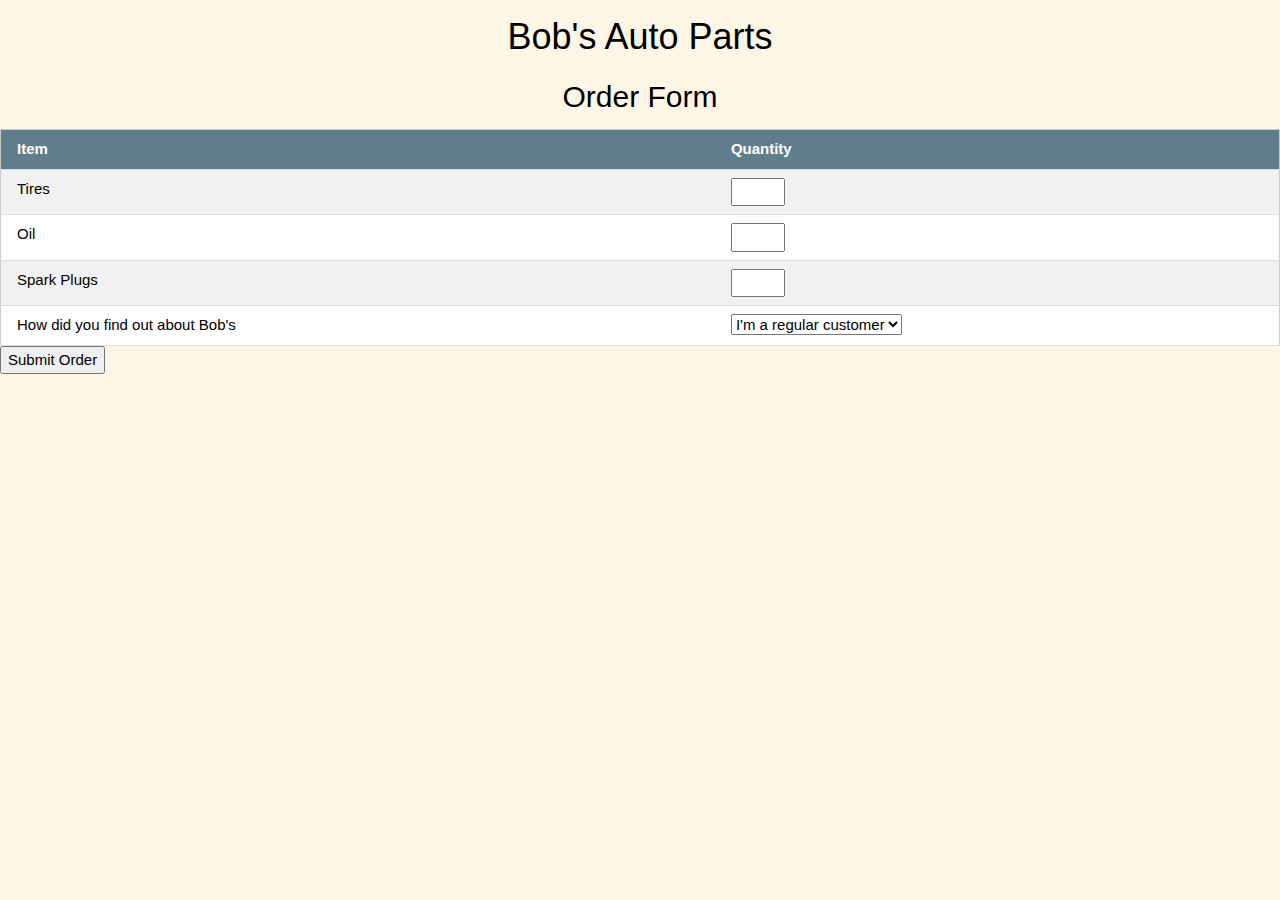
==== Chapter_1/BobsAutoParts/Orderform.html @ 2d13dea7 "stuff added" ====
<!DOCTYPE html>
<html lang="en">
<head>
    <meta charset="UTF-8">
    <meta name="viewport" content="width=device-width, initial-scale=1.0">
    <title>Bob;s Auto Parts - Order Form</title>
    <link rel="stylesheet" href="https://www.w3schools.com/w3css/4/w3.css">
</head>
<body class="w3-sand">
    <div class="w3-container w3-center">
        <h1>Bob's Auto Parts</h1>
        <h2>Order Form</h2>
    </div>
    <form action="ProcessOrder.php" method="post">
        <table class="w3-table w3-table-all">
            <tr class="w3-blue-gray">
                <th>Item</th>
                <th>Quantity</th>
            </tr>
            <tr>
                <td>Tires</td>
                <td>
                    <input type="text" name="oilqty" size="3" maxlength="3"/>
                </td>
            </tr>
            <tr>
                <td>Oil</td>
                <td>
                    <input type="text" name="tireqty" size="3" maxlength="3"/>
                </td>
            </tr>
            <tr>
                <td>Spark Plugs</td>
                <td>
                    <input type="text" name="sparkqty" size="3" maxlength="3"/>
                </td>
            </tr>
            <tr>
                <td>How did you find out about Bob's</td>
                <td>
                    <select name="find">
                        <option value="0">I'm a regular customer</option>
                        <option value="1">TV advertising</option>
                        <option value="2">Phone directory</option>
                        <option value="3">Word of mouth</option>
                        <option value="4">Social media</option>
                        <option value="5">Search engine</option>
                    </select>
                </td>
            </tr>
        </table>
        <input type="submit" value="Submit Order"/>
    </form>

    
</body>
</html>
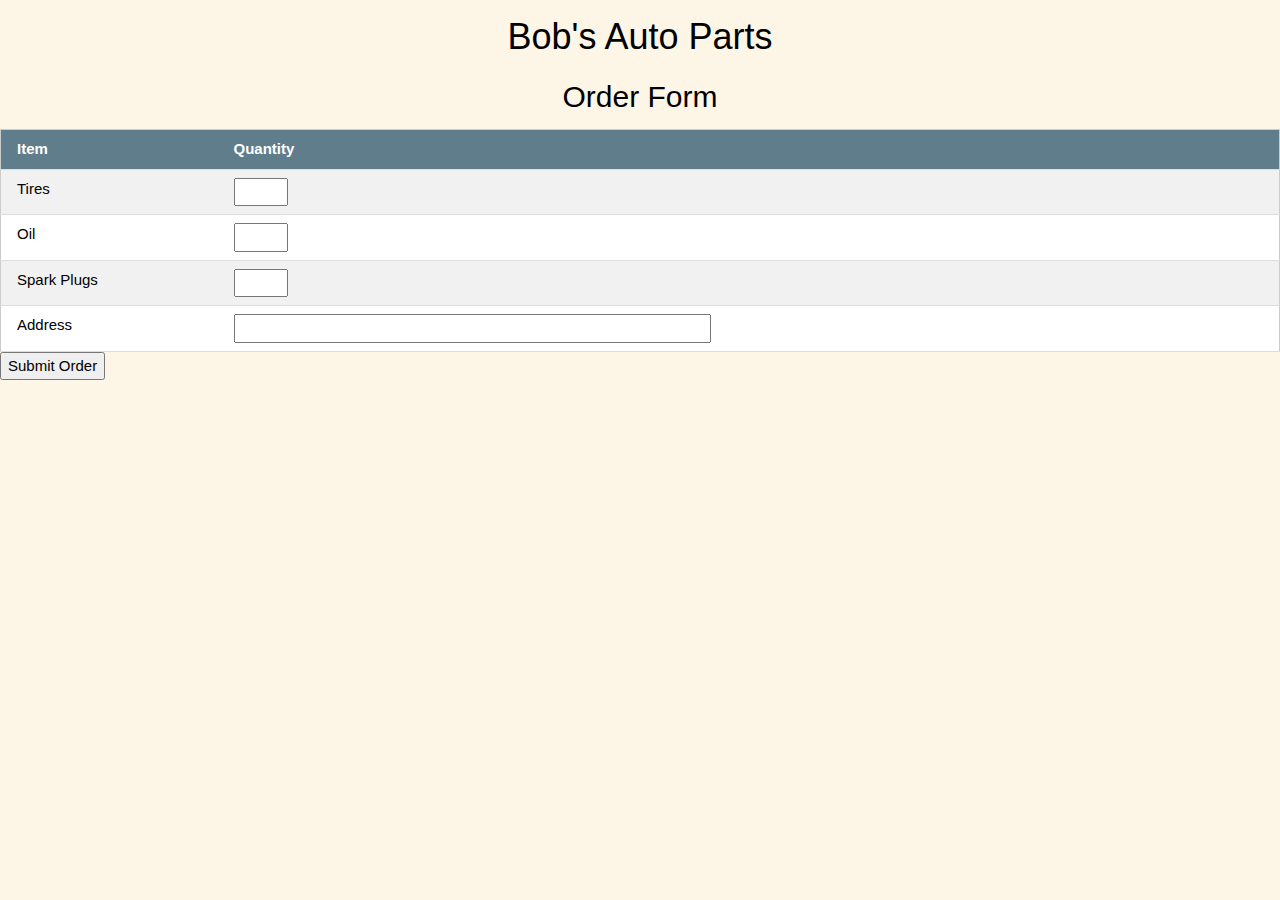
==== commit 3296b940: "chnages from mac" ====
--- a/Chapter_1/BobsAutoParts/Orderform.html
+++ b/Chapter_1/BobsAutoParts/Orderform.html
@@ -20,13 +20,13 @@
             <tr>
                 <td>Tires</td>
                 <td>
-                    <input type="text" name="oilqty" size="3" maxlength="3"/>
+                    <input type="text" name="tireqty" size="3" maxlength="3"/>
                 </td>
             </tr>
             <tr>
                 <td>Oil</td>
                 <td>
-                    <input type="text" name="tireqty" size="3" maxlength="3"/>
+                    <input type="text" name="oilqty" size="3" maxlength="3"/>
                 </td>
             </tr>
             <tr>
@@ -36,16 +36,17 @@
                 </td>
             </tr>
             <tr>
-                <td>How did you find out about Bob's</td>
+                <td>Address</td>
                 <td>
-                    <select name="find">
+                    <!-- <select name="find">
                         <option value="0">I'm a regular customer</option>
                         <option value="1">TV advertising</option>
                         <option value="2">Phone directory</option>
                         <option value="3">Word of mouth</option>
                         <option value="4">Social media</option>
                         <option value="5">Search engine</option>
-                    </select>
+                    </select> -->
+                    <input type="text" name="address" size="50" maxlength="50">
                 </td>
             </tr>
         </table>
